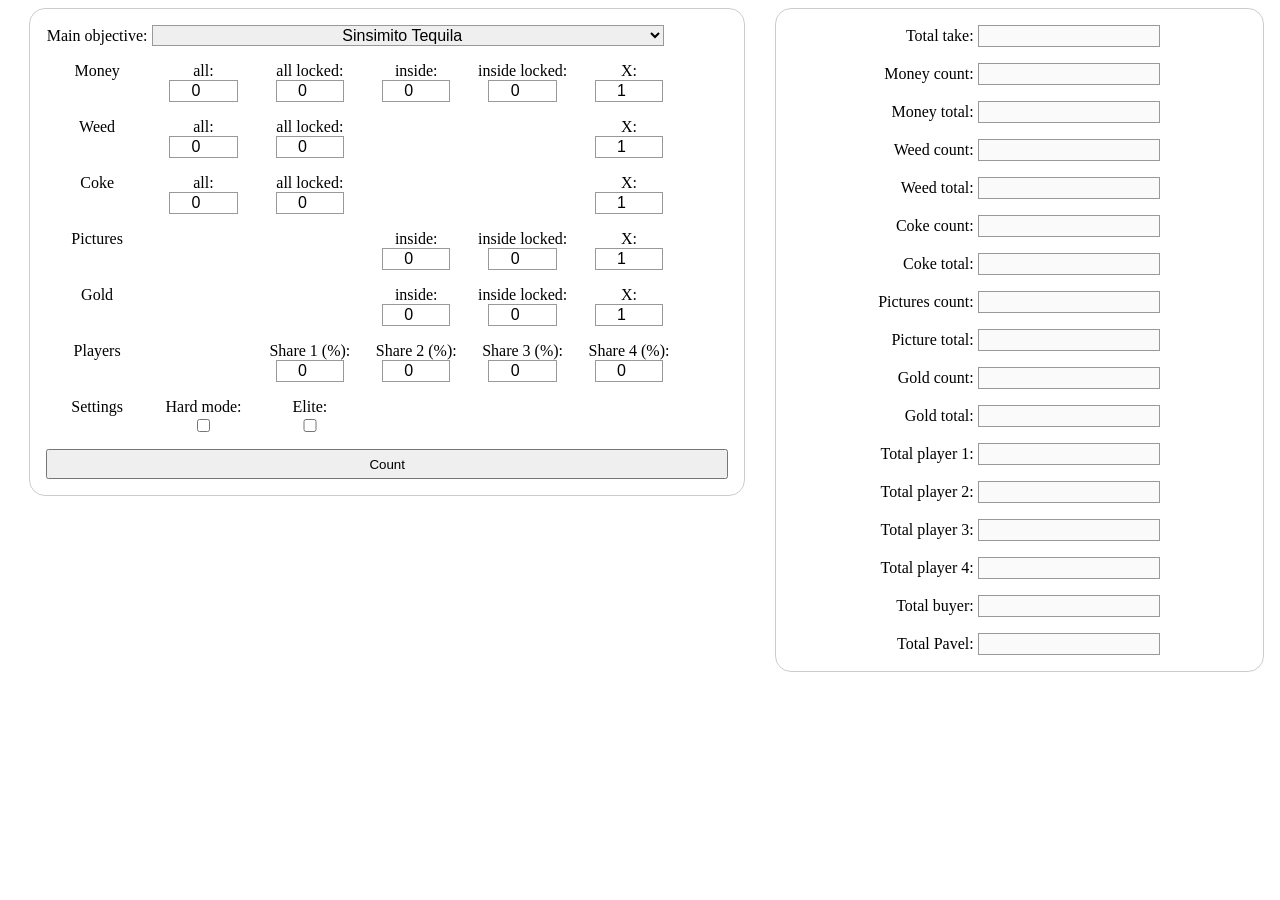
==== cayo.html @ c80e158f "Initial commit" ====
<head>
  <script src="https://ajax.googleapis.com/ajax/libs/jquery/3.5.1/jquery.min.js"></script>
  <link rel="stylesheet" href="cayo.css">
</head>

<body>
  <div class="row">
    <div class="column">
      <form>
        <ul>
          <li>
            <label class="myblock" for="main">Main objective:</label>
            <select class="myblock expanded" name="main" id="main">
              <option value="900000" selected>Sinsimito Tequila</option>
              <option value="1000000">Ruby Necklace</option>
              <option value="1100000">Bearer Bonds</option>
              <option value="1300000">Pink Diamond</option>
              <option value="1900000">Panther Statue</option>
            </select>
          </li>

          <li>
            <label class="myblock">Money</label>
            <label class="myblock" for="money_cnt">all:</label>
            <label class="myblock" for="money_lock_cnt">all locked:</label>
            <label class="myblock" for="money_in_cnt">inside:</label>
            <label class="myblock" for="money_in_lock_cnt">inside locked:</label>
            <label class="myblock" for="money_mult">X:</label>
          </li>
          <li class="myli">
            <label class="myblock"></label>
            <input class="myblock" type="number" id="money_cnt" name="money_cnt" min="0" max="30" value="0">
            <input class="myblock" type="number" id="money_lock_cnt" name="money_lock_cnt" min="0" max="30" value="0">
            <input class="myblock" type="number" id="money_in_cnt" name="money_in_cnt" min="0" max="30" value="0">
            <input class="myblock" type="number" id="money_in_lock_cnt" name="money_in_lock_cnt" min="0" max="30" value="0">
            <input class="myblock" type="number" id="money_mult" name="money_mult" min="1" max="3" value="1">
          </li>

          <li>
            <label class="myblock">Weed</label>
            <label class="myblock" for="weed_cnt">all:</label>
            <label class="myblock" for="weed_lock_cnt">all locked:</label>
            <label class="myblock"></label>
            <label class="myblock"></label>
            <label class="myblock" for="weed_mult">X:</label>
          </li>
          <li class="myli">
            <label class="myblock"></label>
            <input class="myblock" type="number" id="weed_cnt" name="weed_cnt" min="0" max="30" value="0">
            <input class="myblock" type="number" id="weed_lock_cnt" name="weed_lock_cnt" min="0" max="30" value="0">
            <label class="myblock"></label>
            <label class="myblock"></label>
            <input class="myblock" type="number" id="weed_mult" name="weed_mult" min="1" max="3" value="1">
          </li>

          <li>
            <label class="myblock">Coke</label>
            <label class="myblock" for="coke_cnt">all:</label>
            <label class="myblock" for="coke_lock_cnt">all locked:</label>
            <label class="myblock"></label>
            <label class="myblock"></label>
            <label class="myblock" for="coke_mult">X:</label>
          </li>
          <li class="myli">
            <label class="myblock"></label>
            <input class="myblock" type="number" id="coke_cnt" name="coke_cnt" min="0" max="30" value="0">
            <input class="myblock" type="number" id="coke_lock_cnt" name="coke_lock_cnt" min="0" max="30" value="0">
            <label class="myblock"></label>
            <label class="myblock"></label>
            <input class="myblock" type="number" id="coke_mult" name="coke_mult" min="1" max="3" value="1">
          </li>

          <li>
            <label class="myblock">Pictures</label>
            <label class="myblock"></label>
            <label class="myblock"></label>
            <label class="myblock" for="picture_cnt">inside:</label>
            <label class="myblock" for="picture_lock_cnt">inside locked:</label>
            <label class="myblock" for="picture_mult">X:</label>
          </li>
          <li class="myli">
            <label class="myblock"></label>
            <label class="myblock"></label>
            <label class="myblock"></label>
            <input class="myblock" type="number" id="picture_cnt" name="picture_cnt" min="0" max="30" value="0">
            <input class="myblock" type="number" id="picture_lock_cnt" name="picture_lock_cnt" min="0" max="30" value="0">
            <input class="myblock" type="number" id="picture_mult" name="picture_mult" min="1" max="3" value="1">
          </li>

          <li>
            <label class="myblock">Gold</label>
            <label class="myblock"></label>
            <label class="myblock"></label>
            <label class="myblock" for="gold_cnt">inside:</label>
            <label class="myblock" for="gold_lock_cnt">inside locked:</label>
            <label class="myblock" for="gold_mult">X:</label>
          </li>
          <li class="myli">
            <label class="myblock"></label>
            <label class="myblock"></label>
            <label class="myblock"></label>
            <input class="myblock" type="number" id="gold_cnt" name="gold_cnt" min="0" max="30" value="0">
            <input class="myblock" type="number" id="gold_lock_cnt" name="gold_lock_cnt" min="0" max="30" value="0">
            <input class="myblock" type="number" id="gold_mult" name="gold_mult" min="1" max="3" value="1">
          </li>

          <li>
            <label class="myblock">Players</label>
            <label class="myblock"></label>
            <label class="myblock" for="percent_1">Share 1 (%):</label>
            <label class="myblock" for="percent_2">Share 2 (%):</label>
            <label class="myblock" for="percent_3">Share 3 (%):</label>
            <label class="myblock" for="percent_4">Share 4 (%):</label>
          </li>
          <li class="myli">
            <label class="myblock"></label>
            <label class="myblock"></label>
            <input class="myblock" type="number" id="percent_1" name="percent_1" min="0" max="100" value="0">
            <input class="myblock" type="number" id="percent_2" name="percent_1" min="0" max="100" value="0">
            <input class="myblock" type="number" id="percent_3" name="percent_1" min="0" max="100" value="0">
            <input class="myblock" type="number" id="percent_4" name="percent_1" min="0" max="100" value="0">
          </li>

          <li>
            <label class="myblock">Settings</label>
            <label class="myblock" for="hard">Hard mode:</label>
            <label class="myblock" for="hard">Elite:</label>
          </li>
          <li class="myli">
            <label class="myblock"></label>
            <input class="myblock" type="checkbox" name="hard" id="hard" value="1">
            <input class="myblock" type="checkbox" name="elite" id="elite" value="1">
          </li>
        </ul>
        <button id="count" type="button">Count</button>
      </form>
    </div>

    <div class="column">  
      <form>
        <ul>
          <li>
            <label for="total">Total take:</label>
            <input type="text" id="total" name="total" disabled>
          </li>

          <li>
            <label for="money_take_cnt">Money count:</label>
            <input type="text" id="money_take_cnt" name="money_take_cnt" disabled>
          </li>
          <li>
            <label for="money_take_total">Money total:</label>
            <input type="text" id="money_take_total" name="money_take_total" disabled>
          </li>

          <li>
            <label for="weed_take_cnt">Weed count:</label>
            <input type="text" id="weed_take_cnt" name="weed_take_cnt" disabled>
          </li>
          <li>
            <label for="weed_take_total">Weed total:</label>
            <input type="text" id="weed_take_total" name="weed_take_total" disabled>
          </li>

          <li>
            <label for="coke_take_cnt">Coke count:</label>
            <input type="text" id="coke_take_cnt" name="coke_take_cnt" disabled>
          </li>
          <li>
            <label for="coke_take_total">Coke total:</label>
            <input type="text" id="coke_take_total" name="coke_take_total" disabled>
          </li>

          <li>
            <label for="picture_take_cnt">Pictures count:</label>
            <input type="text" id="picture_take_cnt" name="picture_take_cnt" disabled>
          </li>
          <li>
            <label for="picture_take_total">Picture total:</label>
            <input type="text" id="picture_take_total" name="picture_take_total" disabled>
          </li>

          <li>
            <label for="gold_take_cnt">Gold count:</label>
            <input type="text" id="gold_take_cnt" name="gold_take_cnt" disabled>
          </li>
          <li>
            <label for="gold_take_total">Gold total:</label>
            <input type="text" id="gold_take_total" name="gold_take_total" disabled>
          </li>

          <li>
            <label for="total_1">Total player 1:</label>
            <input type="text" id="total_1" name="total_1" disabled>
          </li>
          <li>
            <label for="total_2">Total player 2:</label>
            <input type="text" id="total_2" name="total_2" disabled>
          </li>
          <li>
            <label for="total_3">Total player 3:</label>
            <input type="text" id="total_3" name="total_3" disabled>
          </li>
          <li>
            <label for="total_4">Total player 4:</label>
            <input type="text" id="total_4" name="total_4" disabled>
          </li>
          <li>
            <label for="total_buyer">Total buyer:</label>
            <input type="text" id="total_buyer" name="total_buyer" disabled>
          </li>
          <li>
            <label for="total_pavel">Total Pavel:</label>
            <input type="text" id="total_pavel" name="total_pavel" disabled>
          </li>
        </ul>
      </form>
    </div>
  </div>

  <script src="cayo.js"></script>
</body>
---- cayo.css ----
form {
  /* Form is in the middle */
  margin: 0 auto;
  width: 90%;
  /* Определим контур формы */
  padding: 1em;
  border: 1px solid #CCC;
  border-radius: 1em;
}

ul {
  list-style: none;
  padding: 0;
  margin: 0;
}

form li + li {
  margin-top: 1em;
}

label {
  /* Each label alignment */
  display: inline-block;
  width: 40%;
  text-align: right;
}

input,
textarea,
select {
  font: 1em sans-serif;

  /* Input field sizes */
  width: 40%;
  box-sizing: border-box;

  border: 1px solid #999;
}

input[type="checkbox"] {
  width: 15px;
}

input:focus,
textarea:focus {
  /* Extra-highlight on focus */
  border-color: #000;
}


button {
  margin-top: 1em;
  width: 100%;
  height: 30px;
}

.column {
  float: left;
  width: 60%;
}

.column + .column {
  width: 40%;
}

form li + li.myli {
  margin-top: 0em;
}

.myblock {
  display: inline-block;
  width: 15%;
  text-align: center;
}

label.myblock + label.myblock {
  text-align: center;
}

input.myblock {
  display: inline-block;
  width: 10%;
  margin-left: 2.5%;
  margin-right: 2.5%;
  text-align: center;
}

.myblock.expanded {
  width: 75%;
}


/* Clear floats after the columns */
.row:after {
  content: "";
  display: table;
  clear: both;
}
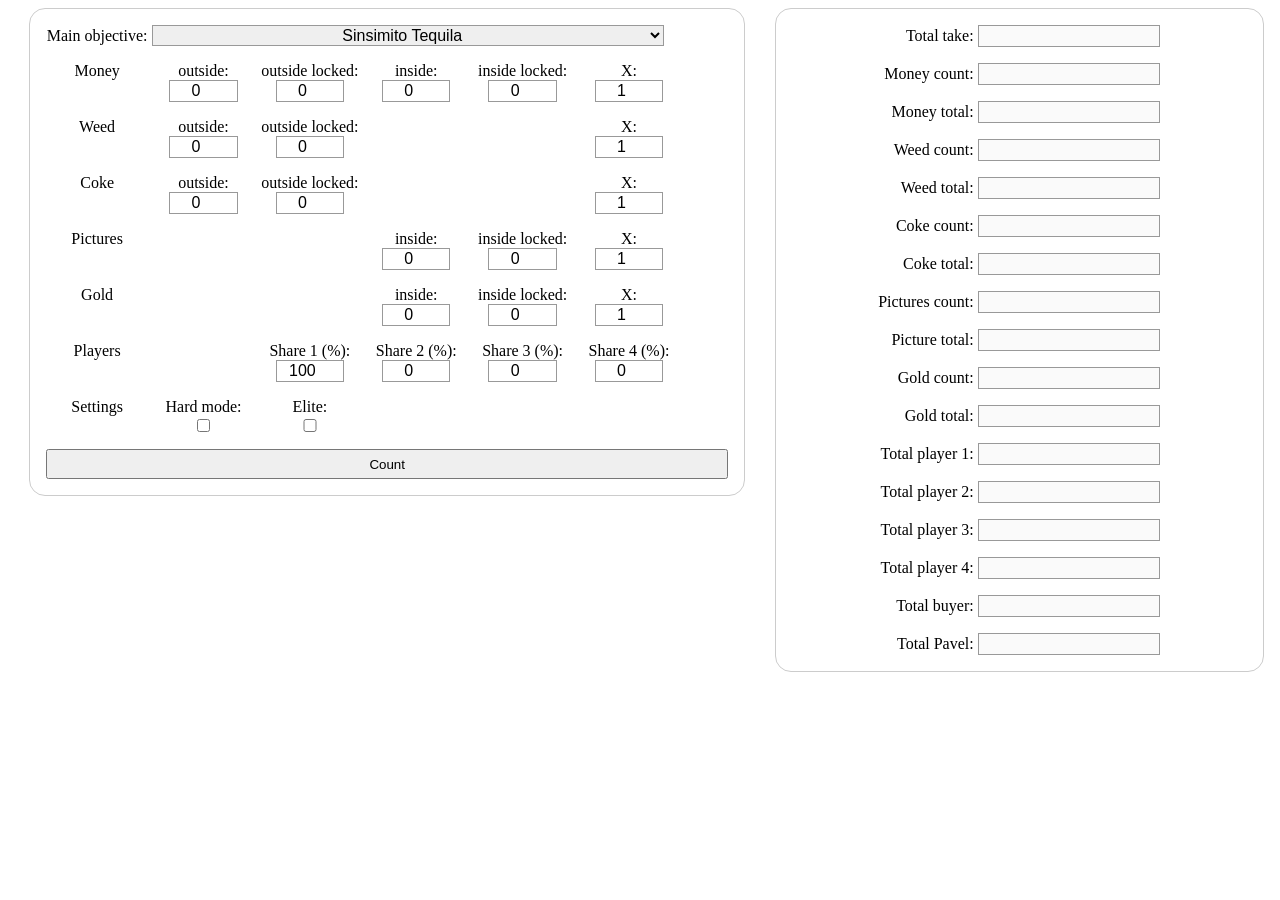
==== commit 5bd467b0: "Fix counting of inside/outside locked/unlocked items" ====
--- a/cayo.html
+++ b/cayo.html
@@ -21,16 +21,16 @@
 
           <li>
             <label class="myblock">Money</label>
-            <label class="myblock" for="money_cnt">all:</label>
-            <label class="myblock" for="money_lock_cnt">all locked:</label>
+            <label class="myblock" for="money_out_cnt">outside:</label>
+            <label class="myblock" for="money_out_lock_cnt">outside locked:</label>
             <label class="myblock" for="money_in_cnt">inside:</label>
             <label class="myblock" for="money_in_lock_cnt">inside locked:</label>
             <label class="myblock" for="money_mult">X:</label>
           </li>
           <li class="myli">
             <label class="myblock"></label>
-            <input class="myblock" type="number" id="money_cnt" name="money_cnt" min="0" max="30" value="0">
-            <input class="myblock" type="number" id="money_lock_cnt" name="money_lock_cnt" min="0" max="30" value="0">
+            <input class="myblock" type="number" id="money_out_cnt" name="money_out_cnt" min="0" max="30" value="0">
+            <input class="myblock" type="number" id="money_out_lock_cnt" name="money_out_lock_cnt" min="0" max="30" value="0">
             <input class="myblock" type="number" id="money_in_cnt" name="money_in_cnt" min="0" max="30" value="0">
             <input class="myblock" type="number" id="money_in_lock_cnt" name="money_in_lock_cnt" min="0" max="30" value="0">
             <input class="myblock" type="number" id="money_mult" name="money_mult" min="1" max="3" value="1">
@@ -38,16 +38,16 @@
 
           <li>
             <label class="myblock">Weed</label>
-            <label class="myblock" for="weed_cnt">all:</label>
-            <label class="myblock" for="weed_lock_cnt">all locked:</label>
+            <label class="myblock" for="weed_out_cnt">outside:</label>
+            <label class="myblock" for="weed_out_lock_cnt">outside locked:</label>
             <label class="myblock"></label>
             <label class="myblock"></label>
             <label class="myblock" for="weed_mult">X:</label>
           </li>
           <li class="myli">
             <label class="myblock"></label>
-            <input class="myblock" type="number" id="weed_cnt" name="weed_cnt" min="0" max="30" value="0">
-            <input class="myblock" type="number" id="weed_lock_cnt" name="weed_lock_cnt" min="0" max="30" value="0">
+            <input class="myblock" type="number" id="weed_out_cnt" name="weed_out_cnt" min="0" max="30" value="0">
+            <input class="myblock" type="number" id="weed_out_lock_cnt" name="weed_out_lock_cnt" min="0" max="30" value="0">
             <label class="myblock"></label>
             <label class="myblock"></label>
             <input class="myblock" type="number" id="weed_mult" name="weed_mult" min="1" max="3" value="1">
@@ -55,16 +55,16 @@
 
           <li>
             <label class="myblock">Coke</label>
-            <label class="myblock" for="coke_cnt">all:</label>
-            <label class="myblock" for="coke_lock_cnt">all locked:</label>
+            <label class="myblock" for="coke_out_cnt">outside:</label>
+            <label class="myblock" for="coke_out_lock_cnt">outside locked:</label>
             <label class="myblock"></label>
             <label class="myblock"></label>
             <label class="myblock" for="coke_mult">X:</label>
           </li>
           <li class="myli">
             <label class="myblock"></label>
-            <input class="myblock" type="number" id="coke_cnt" name="coke_cnt" min="0" max="30" value="0">
-            <input class="myblock" type="number" id="coke_lock_cnt" name="coke_lock_cnt" min="0" max="30" value="0">
+            <input class="myblock" type="number" id="coke_out_cnt" name="coke_out_cnt" min="0" max="30" value="0">
+            <input class="myblock" type="number" id="coke_out_lock_cnt" name="coke_out_lock_cnt" min="0" max="30" value="0">
             <label class="myblock"></label>
             <label class="myblock"></label>
             <input class="myblock" type="number" id="coke_mult" name="coke_mult" min="1" max="3" value="1">
@@ -74,16 +74,16 @@
             <label class="myblock">Pictures</label>
             <label class="myblock"></label>
             <label class="myblock"></label>
-            <label class="myblock" for="picture_cnt">inside:</label>
-            <label class="myblock" for="picture_lock_cnt">inside locked:</label>
+            <label class="myblock" for="picture_in_cnt">inside:</label>
+            <label class="myblock" for="picture_in_lock_cnt">inside locked:</label>
             <label class="myblock" for="picture_mult">X:</label>
           </li>
           <li class="myli">
             <label class="myblock"></label>
             <label class="myblock"></label>
             <label class="myblock"></label>
-            <input class="myblock" type="number" id="picture_cnt" name="picture_cnt" min="0" max="30" value="0">
-            <input class="myblock" type="number" id="picture_lock_cnt" name="picture_lock_cnt" min="0" max="30" value="0">
+            <input class="myblock" type="number" id="picture_in_cnt" name="picture_in_cnt" min="0" max="30" value="0">
+            <input class="myblock" type="number" id="picture_in_lock_cnt" name="picture_in_lock_cnt" min="0" max="30" value="0">
             <input class="myblock" type="number" id="picture_mult" name="picture_mult" min="1" max="3" value="1">
           </li>
 
@@ -91,16 +91,16 @@
             <label class="myblock">Gold</label>
             <label class="myblock"></label>
             <label class="myblock"></label>
-            <label class="myblock" for="gold_cnt">inside:</label>
-            <label class="myblock" for="gold_lock_cnt">inside locked:</label>
+            <label class="myblock" for="gold_in_cnt">inside:</label>
+            <label class="myblock" for="gold_in_lock_cnt">inside locked:</label>
             <label class="myblock" for="gold_mult">X:</label>
           </li>
           <li class="myli">
             <label class="myblock"></label>
             <label class="myblock"></label>
             <label class="myblock"></label>
-            <input class="myblock" type="number" id="gold_cnt" name="gold_cnt" min="0" max="30" value="0">
-            <input class="myblock" type="number" id="gold_lock_cnt" name="gold_lock_cnt" min="0" max="30" value="0">
+            <input class="myblock" type="number" id="gold_in_cnt" name="gold_in_cnt" min="0" max="30" value="0">
+            <input class="myblock" type="number" id="gold_in_lock_cnt" name="gold_in_lock_cnt" min="0" max="30" value="0">
             <input class="myblock" type="number" id="gold_mult" name="gold_mult" min="1" max="3" value="1">
           </li>
 
@@ -115,7 +115,7 @@
           <li class="myli">
             <label class="myblock"></label>
             <label class="myblock"></label>
-            <input class="myblock" type="number" id="percent_1" name="percent_1" min="0" max="100" value="0">
+            <input class="myblock" type="number" id="percent_1" name="percent_1" min="0" max="100" value="100">
             <input class="myblock" type="number" id="percent_2" name="percent_1" min="0" max="100" value="0">
             <input class="myblock" type="number" id="percent_3" name="percent_1" min="0" max="100" value="0">
             <input class="myblock" type="number" id="percent_4" name="percent_1" min="0" max="100" value="0">
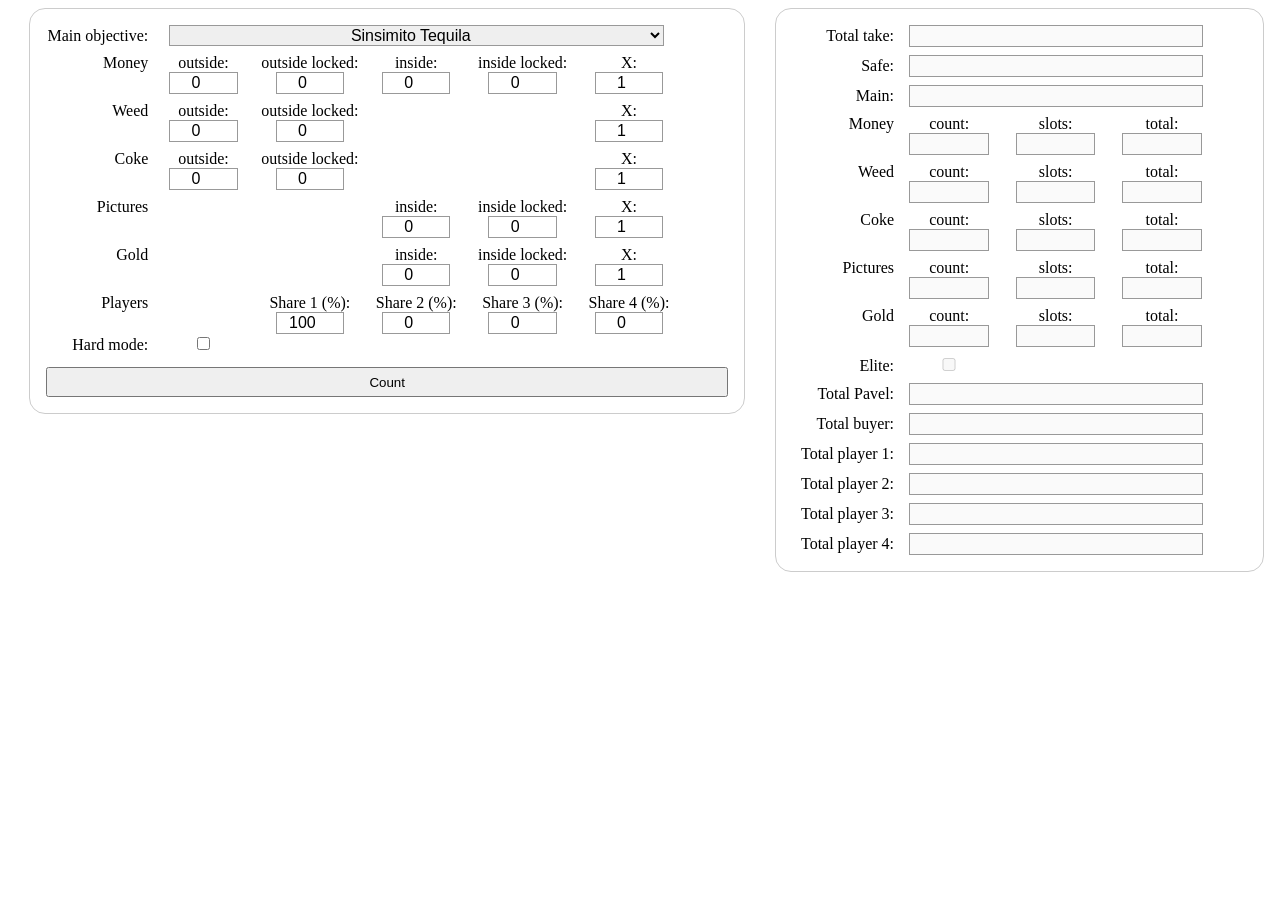
==== commit f806a593: "Fixed styles, refactored code" ====
--- a/cayo.html
+++ b/cayo.html
@@ -121,15 +121,9 @@
             <input class="myblock" type="number" id="percent_4" name="percent_1" min="0" max="100" value="0">
           </li>
 
-          <li>
-            <label class="myblock">Settings</label>
+          <li class="myli">
             <label class="myblock" for="hard">Hard mode:</label>
-            <label class="myblock" for="hard">Elite:</label>
-          </li>
-          <li class="myli">
-            <label class="myblock"></label>
             <input class="myblock" type="checkbox" name="hard" id="hard" value="1">
-            <input class="myblock" type="checkbox" name="elite" id="elite" value="1">
           </li>
         </ul>
         <button id="count" type="button">Count</button>
@@ -140,78 +134,111 @@
       <form>
         <ul>
           <li>
-            <label for="total">Total take:</label>
-            <input type="text" id="total" name="total" disabled>
-          </li>
-
-          <li>
-            <label for="money_take_cnt">Money count:</label>
-            <input type="text" id="money_take_cnt" name="money_take_cnt" disabled>
-          </li>
-          <li>
-            <label for="money_take_total">Money total:</label>
-            <input type="text" id="money_take_total" name="money_take_total" disabled>
-          </li>
-
-          <li>
-            <label for="weed_take_cnt">Weed count:</label>
-            <input type="text" id="weed_take_cnt" name="weed_take_cnt" disabled>
-          </li>
-          <li>
-            <label for="weed_take_total">Weed total:</label>
-            <input type="text" id="weed_take_total" name="weed_take_total" disabled>
-          </li>
-
-          <li>
-            <label for="coke_take_cnt">Coke count:</label>
-            <input type="text" id="coke_take_cnt" name="coke_take_cnt" disabled>
-          </li>
-          <li>
-            <label for="coke_take_total">Coke total:</label>
-            <input type="text" id="coke_take_total" name="coke_take_total" disabled>
-          </li>
-
-          <li>
-            <label for="picture_take_cnt">Pictures count:</label>
-            <input type="text" id="picture_take_cnt" name="picture_take_cnt" disabled>
-          </li>
-          <li>
-            <label for="picture_take_total">Picture total:</label>
-            <input type="text" id="picture_take_total" name="picture_take_total" disabled>
-          </li>
-
-          <li>
-            <label for="gold_take_cnt">Gold count:</label>
-            <input type="text" id="gold_take_cnt" name="gold_take_cnt" disabled>
-          </li>
-          <li>
-            <label for="gold_take_total">Gold total:</label>
-            <input type="text" id="gold_take_total" name="gold_take_total" disabled>
-          </li>
-
-          <li>
-            <label for="total_1">Total player 1:</label>
-            <input type="text" id="total_1" name="total_1" disabled>
-          </li>
-          <li>
-            <label for="total_2">Total player 2:</label>
-            <input type="text" id="total_2" name="total_2" disabled>
-          </li>
-          <li>
-            <label for="total_3">Total player 3:</label>
-            <input type="text" id="total_3" name="total_3" disabled>
-          </li>
-          <li>
-            <label for="total_4">Total player 4:</label>
-            <input type="text" id="total_4" name="total_4" disabled>
-          </li>
-          <li>
-            <label for="total_buyer">Total buyer:</label>
-            <input type="text" id="total_buyer" name="total_buyer" disabled>
-          </li>
-          <li>
-            <label for="total_pavel">Total Pavel:</label>
-            <input type="text" id="total_pavel" name="total_pavel" disabled>
+            <label class="myblock short" for="total">Total take:</label>
+            <input class="myblock short expanded" type="text" id="total" name="total" disabled>
+          </li>
+          <li>
+            <label class="myblock short" for="safe">Safe:</label>
+            <input class="myblock short expanded" type="text" id="safe" name="safe" disabled>
+          </li>
+          <li>
+            <label class="myblock short" for="main_price">Main:</label>
+            <input class="myblock short expanded" type="text" id="main_price" name="main_price" disabled>
+          </li>
+
+          <li>
+            <label class="myblock short">Money</label>
+            <label class="myblock short" for="money_take_cnt">count:</label>
+            <label class="myblock short" for="money_take_slot">slots:</label>
+            <label class="myblock short" for="money_take_total">total:</label>
+          </li>
+          <li class="myli">
+            <label class="myblock short"></label>
+            <input class="myblock short" type="number" id="money_take_cnt" name="money_take_cnt" disabled>
+            <input class="myblock short" type="text" id="money_take_slot" name="money_take_slot" disabled>
+            <input class="myblock short" type="number" id="money_take_total" name="money_take_total" disabled>
+          </li>
+
+          <li>
+            <label class="myblock short">Weed</label>
+            <label class="myblock short" for="weed_take_cnt">count:</label>
+            <label class="myblock short" for="weed_take_slot">slots:</label>
+            <label class="myblock short" for="weed_take_total">total:</label>
+          </li>
+          <li class="myli">
+            <label class="myblock short"></label>
+            <input class="myblock short" type="number" id="weed_take_cnt" name="weed_take_cnt" disabled>
+            <input class="myblock short" type="text" id="weed_take_slot" name="weed_take_slot" disabled>
+            <input class="myblock short" type="number" id="weed_take_total" name="weed_take_total" disabled>
+          </li>
+
+          <li>
+            <label class="myblock short">Coke</label>
+            <label class="myblock short" for="coke_take_cnt">count:</label>
+            <label class="myblock short" for="coke_take_slot">slots:</label>
+            <label class="myblock short" for="coke_take_total">total:</label>
+          </li>
+          <li class="myli">
+            <label class="myblock short"></label>
+            <input class="myblock short" type="number" id="coke_take_cnt" name="coke_take_cnt" disabled>
+            <input class="myblock short" type="text" id="coke_take_slot" name="coke_take_slot" disabled>
+            <input class="myblock short" type="number" id="coke_take_total" name="coke_take_total" disabled>
+          </li>
+
+          <li>
+            <label class="myblock short">Pictures</label>
+            <label class="myblock short" for="picture_take_cnt">count:</label>
+            <label class="myblock short" for="picture_take_slot">slots:</label>
+            <label class="myblock short" for="picture_take_total">total:</label>
+          </li>
+          <li class="myli">
+            <label class="myblock short"></label>
+            <input class="myblock short" type="number" id="picture_take_cnt" name="picture_take_cnt" disabled>
+            <input class="myblock short" type="text" id="picture_take_slot" name="picture_take_slot" disabled>
+            <input class="myblock short" type="number" id="picture_take_total" name="picture_take_total" disabled>
+          </li>
+
+          <li>
+            <label class="myblock short">Gold</label>
+            <label class="myblock short" for="gold_take_cnt">count:</label>
+            <label class="myblock short" for="gold_take_slot">slots:</label>
+            <label class="myblock short" for="gold_take_total">total:</label>
+          </li>
+          <li class="myli">
+            <label class="myblock short"></label>
+            <input class="myblock short" type="number" id="gold_take_cnt" name="gold_take_cnt" disabled>
+            <input class="myblock short" type="text" id="gold_take_slot" name="gold_take_slot" disabled>
+            <input class="myblock short" type="number" id="gold_take_total" name="gold_take_total" disabled>
+          </li>
+
+          <li>
+            <label class="myblock short" for="elite">Elite:</label>
+            <input class="myblock short" type="checkbox" name="elite" id="elite" value="1" disabled>
+          </li>
+
+          <li>
+            <label class="myblock short" for="total_pavel">Total Pavel:</label>
+            <input class="myblock short expanded" type="text" id="total_pavel" name="total_pavel" disabled>
+          </li>
+          <li>
+            <label class="myblock short" for="total_buyer">Total buyer:</label>
+            <input class="myblock short expanded" type="text" id="total_buyer" name="total_buyer" disabled>
+          </li>
+          <li>
+            <label class="myblock short" for="total_1">Total player 1:</label>
+            <input class="myblock short expanded" type="text" id="total_1" name="total_1" disabled>
+          </li>
+          <li>
+            <label class="myblock short" for="total_2">Total player 2:</label>
+            <input class="myblock short expanded" type="text" id="total_2" name="total_2" disabled>
+          </li>
+          <li>
+            <label class="myblock short" for="total_3">Total player 3:</label>
+            <input class="myblock short expanded" type="text" id="total_3" name="total_3" disabled>
+          </li>
+          <li>
+            <label class="myblock short" for="total_4">Total player 4:</label>
+            <input class="myblock short expanded" type="text" id="total_4" name="total_4" disabled>
           </li>
         </ul>
       </form>
--- a/cayo.css
+++ b/cayo.css
@@ -15,7 +15,7 @@
 }
 
 form li + li {
-  margin-top: 1em;
+  margin-top: 0.5em;
 }
 
 label {
@@ -73,11 +73,11 @@
   text-align: center;
 }
 
-label.myblock + label.myblock {
-  text-align: center;
+label.myblock:first-child {
+  text-align: right;
 }
 
-input.myblock {
+input.myblock, select.myblock {
   display: inline-block;
   width: 10%;
   margin-left: 2.5%;
@@ -85,8 +85,26 @@
   text-align: center;
 }
 
+.myblock.short {
+  width: 22.5%;
+}
+
+input.myblock.short, select.myblock {
+  width: 17.5%;
+  margin-left: 2.5%;
+  margin-right: 2.5%;
+}
+
 .myblock.expanded {
-  width: 75%;
+  width: 72.5%;
+}
+
+.myblock.short.expanded {
+  width: 64.5%;
+}
+
+.myblock:disabled {
+  text-align:left;
 }
 
 
